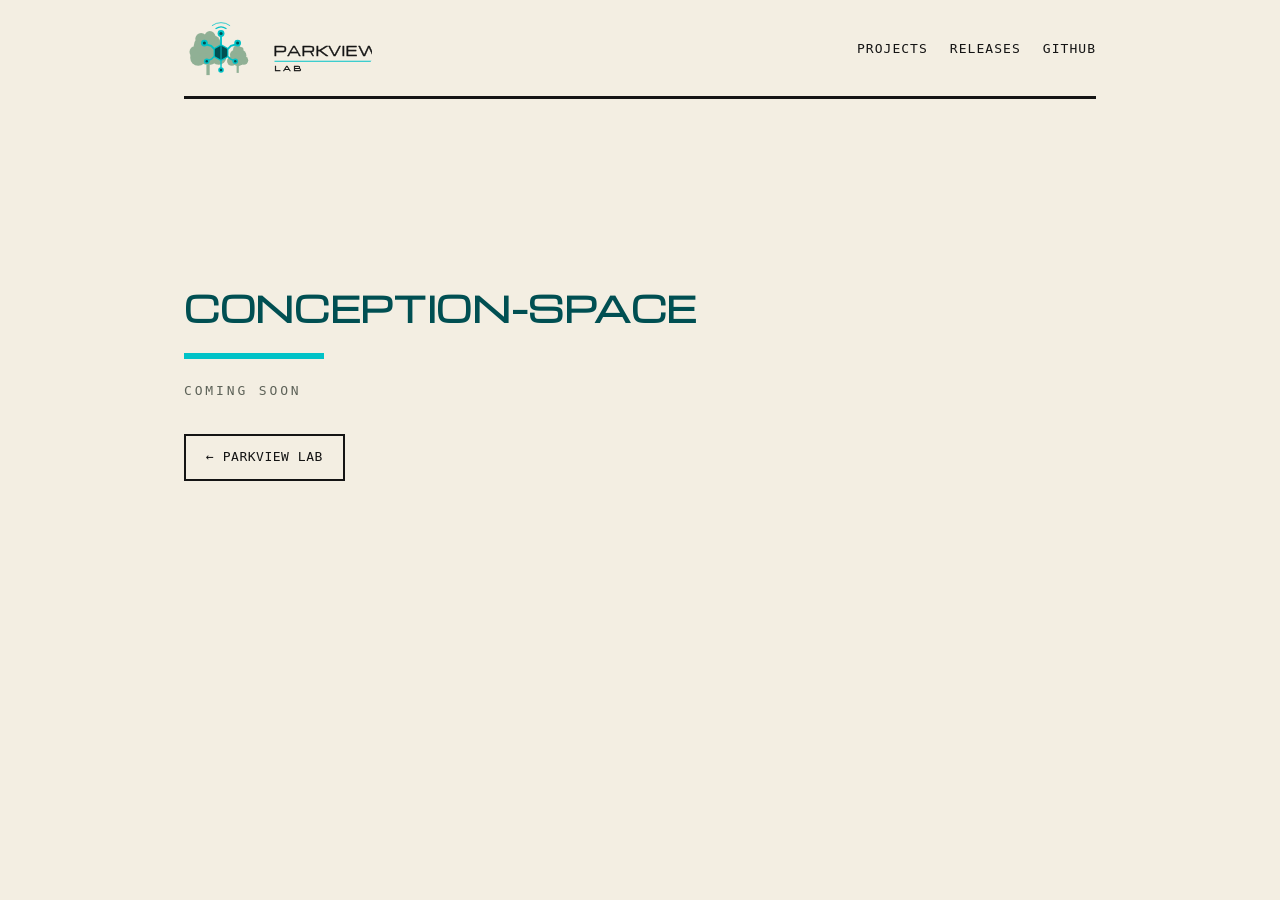
==== conception-space/index.html @ 66339d81 "Reframe landing as Robotics & AI; add Conception-Space page - Headline → 'Robotics & AI'; lede descr" ====
<!DOCTYPE html>
<html lang="en">
<head>
<meta charset="utf-8">
<meta name="viewport" content="width=device-width, initial-scale=1">
<title>Conception-Space — Parkview Lab</title>
<meta name="description" content="Conception-Space — a Parkview Lab product. Coming soon.">
<link rel="icon" href="../assets/img/parkview_lab_color_logo_only.svg">
<link rel="stylesheet" href="../assets/style.css">
<style>
  .coming { min-height:52vh; display:flex; flex-direction:column; justify-content:center; }
  .coming h1 {
    font-family:var(--display); text-transform:uppercase; letter-spacing:.02em;
    color:var(--teal-deep); font-size:34px; margin:0 0 18px;
  }
  .coming .rule { height:6px; width:140px; background:var(--teal); margin:0 0 22px; }
  .coming p { font-family:var(--mono); font-size:13px; letter-spacing:.22em; text-transform:uppercase; color:var(--muted); margin:0; }
  .back { margin-top:32px; }
</style>
</head>
<body>
<div class="wrap">

  <header class="site">
    <a href="../" aria-label="Parkview Lab home">
      <!-- Full brand lockup (inline; uses the page's self-hosted Michroma). -->
      <svg class="logo" viewBox="0 72 514 148" role="img" xmlns="http://www.w3.org/2000/svg" aria-label="Parkview Lab">
        <defs><style>.wm{font-family:'Michroma',var(--sans);fill:#141414;}.wm-stroke{font-family:'Michroma',var(--sans);fill:none;stroke:#141414;stroke-linejoin:round;}</style></defs>
        <g transform="translate(150,150)">
          <rect x="-88.572067" y="39.569824" width="9" height="28" fill="#90b095"/>
          <circle cx="-83" cy="10" r="30" fill="#90b095"/><circle cx="-111" cy="20" r="22" fill="#90b095"/>
          <circle cx="-55" cy="18" r="21" fill="#90b095"/><circle cx="-119" cy="4" r="16" fill="#90b095"/>
          <circle cx="-47" cy="6" r="15" fill="#90b095"/><circle cx="-99" cy="-14" r="24" fill="#90b095"/>
          <circle cx="-71" cy="-22" r="20" fill="#90b095"/><circle cx="-103" cy="-32" r="16" fill="#90b095"/>
          <circle cx="-79" cy="-38" r="15" fill="#90b095"/><circle cx="-59" cy="-14" r="13" fill="#90b095"/>
          <rect x="-5.820663" y="39.498325" width="6" height="22" fill="#90b095"/>
          <circle cx="-2" cy="26" r="17" fill="#90b095"/><circle cx="-19" cy="29" r="13" fill="#90b095"/>
          <circle cx="14" cy="27" r="12" fill="#90b095"/><circle cx="-11" cy="12" r="13" fill="#90b095"/>
          <circle cx="7" cy="13" r="14" fill="#90b095"/><circle cx="-4.28" cy="-2.71" r="11" fill="#90b095"/>
          <circle cx="6" cy="-2.14" r="7" fill="#90b095"/>
          <g transform="matrix(0.84873,0,0,0.84873,-48.5422,6.0416)">
            <path d="m -16,-78 a 28,28 0 0 1 32,0" fill="none" stroke="#00C2C7" stroke-width="4" stroke-linecap="square"/>
            <path d="m -28,-88 a 46,46 0 0 1 56,0" fill="none" stroke="#00C2C7" stroke-width="2.5" stroke-linecap="square"/>
            <polyline points="0,-28 0,-36 0,-62" fill="none" stroke="#00C2C7" stroke-width="6" stroke-linecap="square"/>
            <polyline points="24,-14 32,-22 53.7,-28" fill="none" stroke="#00C2C7" stroke-width="6" stroke-linecap="square"/>
            <polyline points="-24,-14 -32,-22 -53.7,-28" fill="none" stroke="#00C2C7" stroke-width="6" stroke-linecap="square"/>
            <polyline points="0,28 0,35 0,56" fill="none" stroke="#00C2C7" stroke-width="4.5" stroke-linecap="square"/>
            <polyline points="24,14 30,20 46,28" fill="none" stroke="#00C2C7" stroke-width="4.5" stroke-linecap="square"/>
            <polyline points="-24,14 -30,20 -46,28" fill="none" stroke="#00C2C7" stroke-width="4.5" stroke-linecap="square"/>
            <circle cx="0" cy="-62" r="11" fill="#00C2C7"/><circle cx="0" cy="-62" r="5" fill="#004f52"/>
            <circle cx="53.7" cy="-31" r="11" fill="#00C2C7"/><circle cx="53.7" cy="-31" r="5" fill="#004f52"/>
            <circle cx="-53.7" cy="-31" r="11" fill="#00C2C7"/><circle cx="-53.7" cy="-31" r="5" fill="#004f52"/>
            <circle cx="0" cy="56" r="9" fill="#00C2C7"/><circle cx="0" cy="56" r="4" fill="#004f52"/>
            <circle cx="46" cy="28" r="9" fill="#00C2C7"/><circle cx="46" cy="28" r="4" fill="#004f52"/>
            <circle cx="-46" cy="28" r="9" fill="#00C2C7"/><circle cx="-46" cy="28" r="4" fill="#004f52"/>
            <polygon points="0,-28 24,-14 24,14 0,28 -24,14 -24,-14" fill="#00C2C7"/>
            <polygon points="0,-23 20,-11.5 20,11.5 0,23 -20,11.5 -20,-11.5" fill="#004f52"/>
            <line x1="0" y1="-23" x2="0" y2="23" stroke="#00C2C7" stroke-width="3" stroke-linecap="square"/>
          </g>
        </g>
        <text x="248" y="166" class="wm-stroke" font-size="36" letter-spacing="2" stroke-width="1.2">PARKVIEW</text>
        <text x="248" y="166" class="wm" font-size="36" letter-spacing="2">PARKVIEW</text>
        <polygon points="248,178 514,178 511,181 248,181" fill="#00C2C7"/>
        <text x="248" y="206" class="wm-stroke" font-size="20" letter-spacing="6" stroke-width="1.2">LAB</text>
        <text x="248" y="206" class="wm" font-size="20" letter-spacing="6">LAB</text>
      </svg>
    </a>
    <nav class="site">
      <a href="../#projects">Projects</a>
      <a href="../releases/">Releases</a>
      <a href="https://github.com/ParkviewLab">GitHub</a>
    </nav>
  </header>

  <section class="coming">
    <h1>Conception-Space</h1>
    <div class="rule"></div>
    <p>Coming soon</p>
    <div class="back"><a class="btn btn-ghost" href="../">← Parkview Lab</a></div>
  </section>

</div>
</body>
</html>
---- assets/style.css ----
/* ===========================================================================
   ParkviewLab — site styles
   Palette (used consistently across the site, matches the releases page):
     teal / teal-deep / sage  — brand
     red / blue / yellow       — Bauhaus / Kandinsky accents
     paper / card / ink        — surfaces & text
   Michroma is self-hosted (assets/fonts/) — no external font calls.
   =========================================================================== */

@font-face {
  font-family: 'Michroma';
  font-style: normal;
  font-weight: 400;
  font-display: swap;
  src: url('fonts/michroma-latin.woff2') format('woff2');
}

:root {
  /* Brand */
  --teal:#00C2C7; --teal-deep:#004f52; --sage:#90b095; --ink:#141414;
  /* Bauhaus / Kandinsky accents */
  --red:#E2483D; --blue:#2547C8; --yellow:#F2B33D;
  /* Surfaces */
  --paper:#f3eee2; --paper-2:#ece5d4; --card:#fbf8f1; --muted:#5d6258;
  --code:#161412; --code-text:#ece5d4;
  --mono:ui-monospace,SFMono-Regular,"SF Mono",Menlo,Consolas,monospace;
  --sans:-apple-system,BlinkMacSystemFont,"Segoe UI",Roboto,Helvetica,Arial,sans-serif;
  --display:'Michroma',var(--sans);
}

* { box-sizing:border-box; }
html { scroll-behavior:smooth; }
body {
  margin:0; background:var(--paper); color:var(--ink); font-family:var(--sans);
  line-height:1.6; -webkit-font-smoothing:antialiased;
}
a { color:var(--teal-deep); text-decoration-color:var(--teal); }
a:hover { color:var(--red); }

.wrap { max-width:960px; margin:0 auto; padding:0 24px 96px; }

/* ---- Header / nav ---- */
header.site {
  border-bottom:3px solid var(--ink);
  padding:22px 0 20px; margin-bottom:48px;
  display:flex; align-items:center; justify-content:space-between; gap:24px; flex-wrap:wrap;
}
header.site .logo { display:block; height:54px; width:auto; }
nav.site { display:flex; gap:22px; font-family:var(--mono); font-size:13px;
  text-transform:uppercase; letter-spacing:.08em; }
nav.site a { color:var(--ink); text-decoration:none; }
nav.site a:hover { color:var(--red); }

/* ---- Hero ---- */
.hero { margin:8px 0 56px; }
.hero h1 {
  font-family:var(--display); font-size:34px; line-height:1.25; margin:0 0 18px;
  color:var(--teal-deep); text-transform:uppercase; letter-spacing:.02em;
}
.hero .rule { height:6px; width:140px; background:var(--teal); margin:0 0 22px; }
.hero p.lede { font-size:19px; color:var(--ink); max-width:680px; margin:0 0 14px; }
.hero p.sub { font-size:16px; color:var(--muted); max-width:680px; margin:0; }
.cta-row { display:flex; gap:14px; flex-wrap:wrap; margin-top:28px; }
.btn {
  font-family:var(--mono); font-size:13px; letter-spacing:.04em; text-transform:uppercase;
  text-decoration:none; padding:11px 20px; border:2px solid var(--ink); display:inline-block;
}
.btn-primary { background:var(--ink); color:var(--paper); }
.btn-primary:hover { background:var(--teal-deep); color:#fff; border-color:var(--teal-deep); }
.btn-ghost { background:transparent; color:var(--ink); }
.btn-ghost:hover { background:var(--paper-2); color:var(--ink); }

/* ---- Section headings ---- */
.section-label {
  font-family:var(--mono); font-size:11px; text-transform:uppercase; letter-spacing:.14em;
  color:var(--muted); margin:0 0 22px; font-weight:600;
  display:flex; align-items:center; gap:10px;
}
.section-label::before { content:""; width:12px; height:12px; background:var(--ac,var(--teal-deep)); display:inline-block; }

/* ---- Project grid ---- */
.grid { display:grid; grid-template-columns:repeat(2,1fr); gap:20px; }
.card {
  position:relative; background:var(--card); border:2px solid var(--ink);
  padding:24px 24px 22px; overflow:hidden;
}
.card::before { content:""; position:absolute; top:0; left:0; width:100%; height:8px; background:var(--ac,var(--teal-deep)); }
.card h3 { font-family:var(--display); font-size:15px; margin:6px 0 0; letter-spacing:.01em; }
.card h3 a { color:var(--ink); text-decoration:none; }
.card h3 a:hover { color:var(--ac,var(--red)); }
.card p { font-size:14.5px; color:var(--muted); margin:12px 0 14px; }
.card .chips { display:flex; gap:8px; flex-wrap:wrap; }
.chip {
  font-family:var(--mono); font-size:11px; color:var(--ink); background:var(--paper-2);
  border:1px solid #d4cab5; padding:3px 8px; letter-spacing:.02em;
}
.ac-teal{--ac:var(--teal-deep)} .ac-red{--ac:var(--red)} .ac-blue{--ac:var(--blue)}
.ac-yellow{--ac:#c98a17} .ac-sage{--ac:#4f7d5a}

/* ---- Prose blocks ---- */
.prose { max-width:720px; }
.prose p { font-size:16.5px; margin:0 0 18px; }

/* ---- Footer ---- */
footer.site {
  margin-top:72px; border-top:3px solid var(--ink); padding-top:22px;
  font-family:var(--mono); font-size:12px; color:var(--muted); letter-spacing:.03em;
  display:flex; justify-content:space-between; gap:16px; flex-wrap:wrap;
}
footer.site a { color:var(--teal-deep); }

/* ---- Responsive ---- */
@media (max-width:680px) {
  .grid { grid-template-columns:1fr; }
  .hero h1 { font-size:27px; }
  header.site { padding:18px 0; margin-bottom:36px; }
}
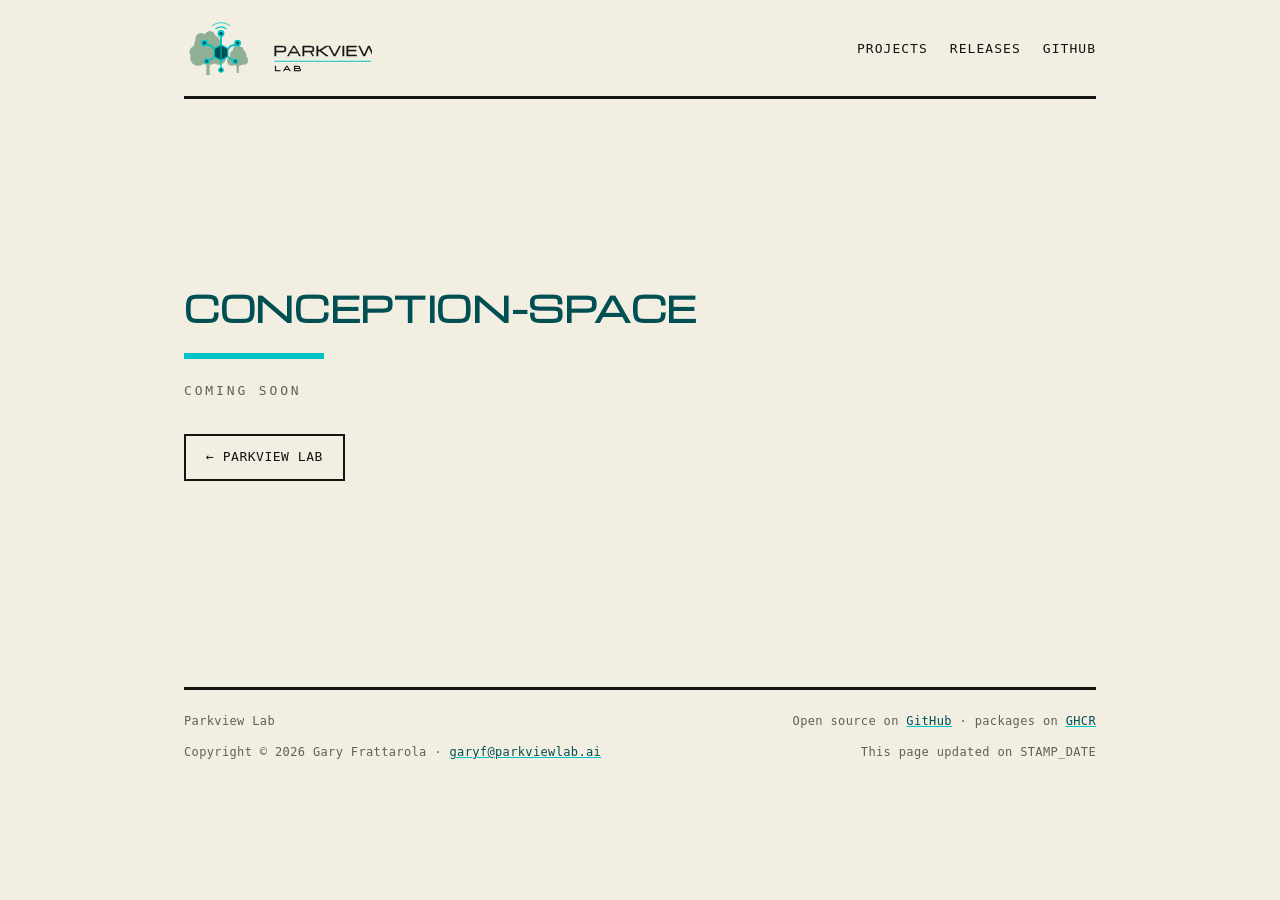
==== commit ddd56114: "Adopt ParkviewLab website conventions; add per-page copyright + updated-date footers - live/staging " ====
--- a/conception-space/index.html
+++ b/conception-space/index.html
@@ -1,4 +1,8 @@
 <!DOCTYPE html>
+<!--
+SPDX-FileCopyrightText: 2026 Gary Frattarola <garyf@parkviewlab.ai>
+SPDX-License-Identifier: LicenseRef-AllRightsReserved
+-->
 <html lang="en">
 <head>
 <meta charset="utf-8">
@@ -79,6 +83,17 @@
     <div class="back"><a class="btn btn-ghost" href="../">← Parkview Lab</a></div>
   </section>
 
+  <footer class="site">
+    <div class="foot-row">
+      <span>Parkview Lab</span>
+      <span>Open source on <a href="https://github.com/ParkviewLab">GitHub</a> · packages on <a href="https://github.com/orgs/ParkviewLab/packages">GHCR</a></span>
+    </div>
+    <div class="foot-row foot-legal">
+      <span>Copyright © 2026 Gary Frattarola · <a href="mailto:garyf@parkviewlab.ai">garyf@parkviewlab.ai</a></span>
+      <span class="foot-updated">This page updated on <span class="updated">STAMP_DATE</span></span>
+    </div>
+  </footer>
+
 </div>
 </body>
 </html>
--- a/assets/style.css
+++ b/assets/style.css
@@ -7,6 +7,10 @@
    Michroma is self-hosted (assets/fonts/) — no external font calls.
    =========================================================================== */
 
+/*
+SPDX-FileCopyrightText: 2026 Gary Frattarola <garyf@parkviewlab.ai>
+SPDX-License-Identifier: LicenseRef-AllRightsReserved
+*/
 @font-face {
   font-family: 'Michroma';
   font-style: normal;
@@ -105,8 +109,13 @@
 footer.site {
   margin-top:72px; border-top:3px solid var(--ink); padding-top:22px;
   font-family:var(--mono); font-size:12px; color:var(--muted); letter-spacing:.03em;
+  display:flex; flex-direction:column; gap:12px;
+}
+footer.site .foot-row {
   display:flex; justify-content:space-between; gap:16px; flex-wrap:wrap;
 }
+footer.site .foot-legal { color:var(--muted); }
+footer.site .foot-updated { white-space:nowrap; }
 footer.site a { color:var(--teal-deep); }
 
 /* ---- Responsive ---- */
